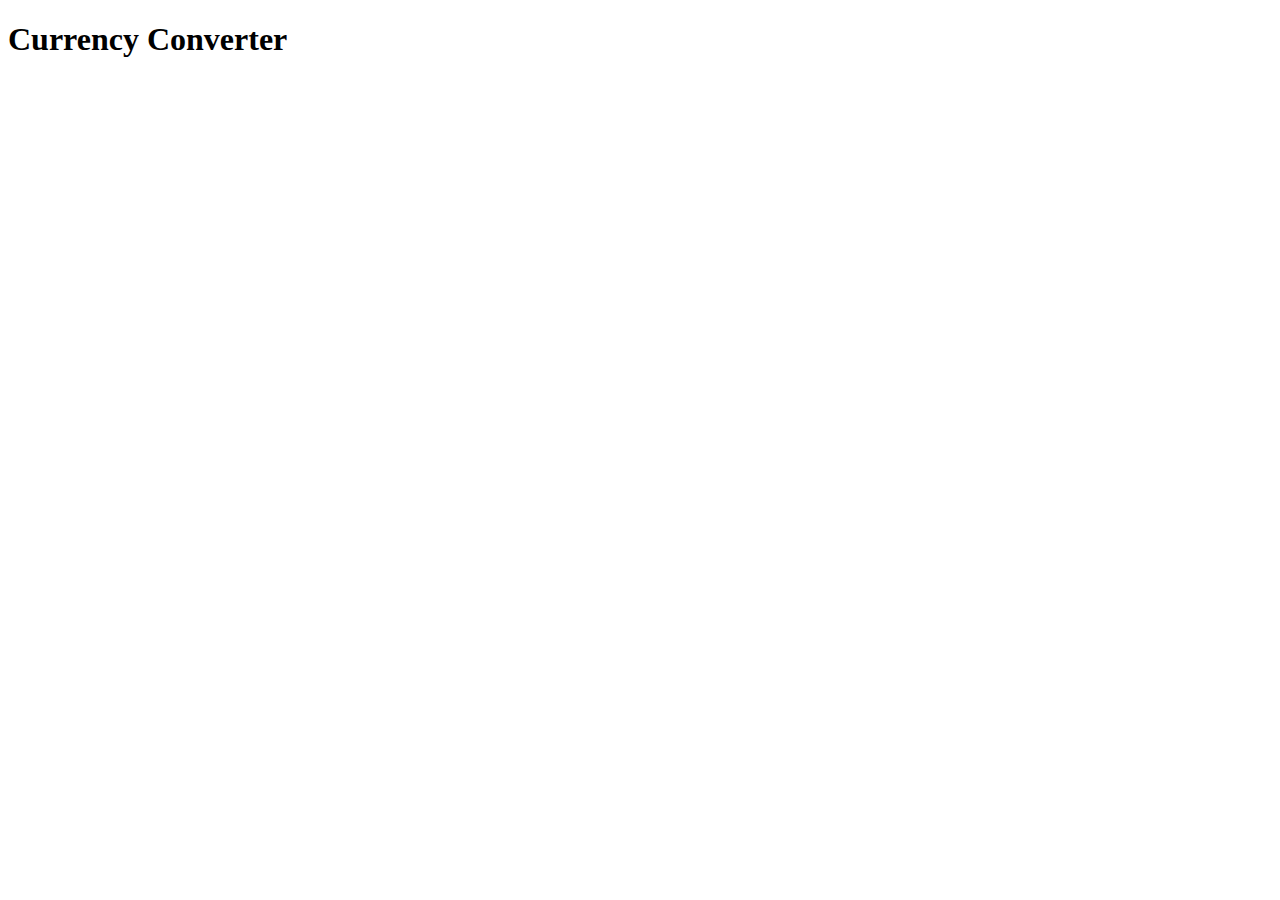
==== Currency-Converter/index.html @ d1b2639a "commit changes" ====
<!DOCTYPE html>
<html lang="en">
  <head>
    <meta charset="UTF-8" />
    <meta name="viewport" content="width=device-width, initial-scale=1.0" />
    <title>Currency Converter</title>
    <link rel="stylesheet" href="style.css" />
  </head>
  <body>
    <h1>Currency Converter</h1>
    <script src="script.js"></script>
  </body>
</html>
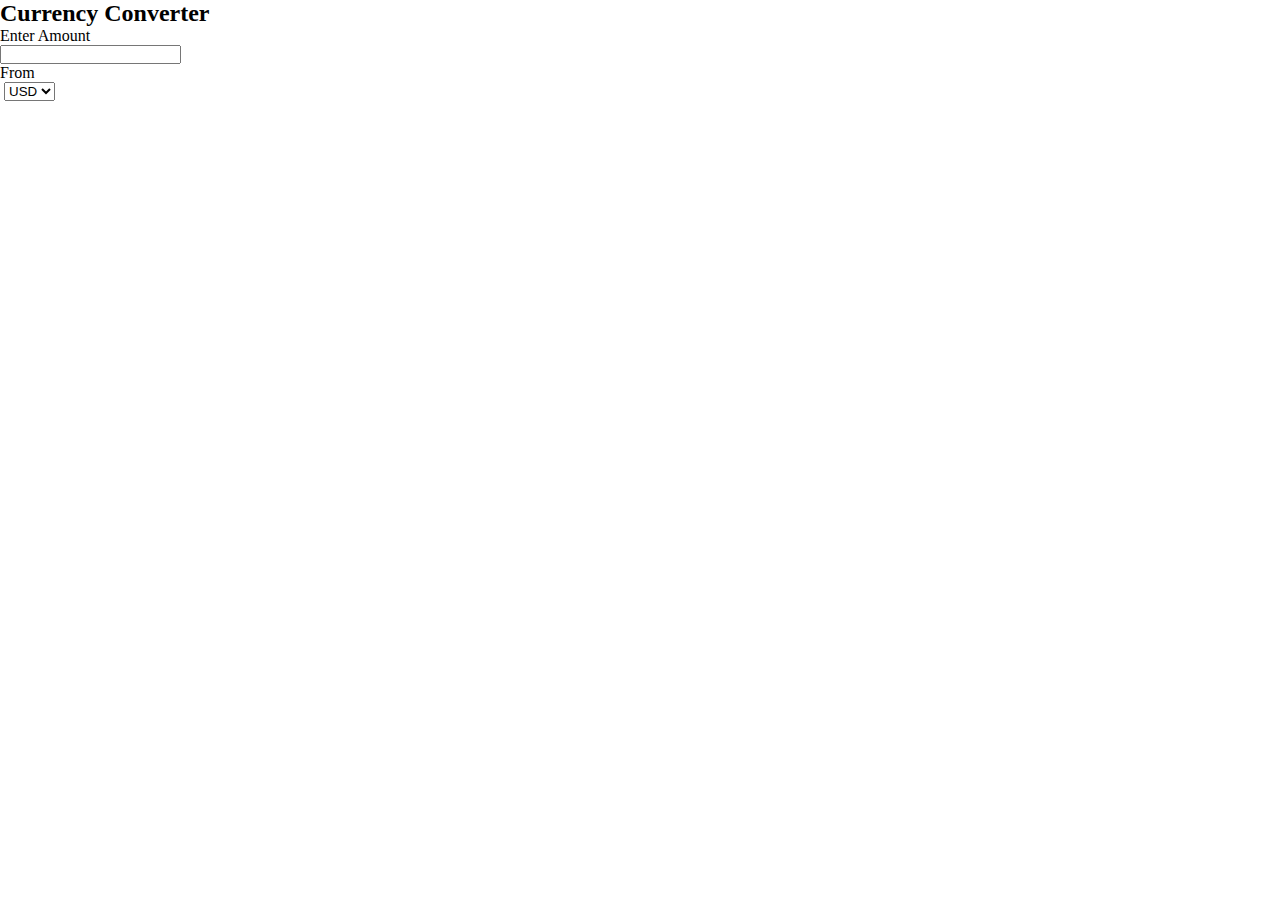
==== commit 09f98fee: "commit changes" ====
--- a/Currency-Converter/index.html
+++ b/Currency-Converter/index.html
@@ -7,7 +7,36 @@
     <link rel="stylesheet" href="style.css" />
   </head>
   <body>
-    <h1>Currency Converter</h1>
+    <div class="container">
+      <h2>Currency Converter</h2>
+      <form action="">
+        <div  class="amount">
+          <p>Enter Amount</p>
+          <input type="text" width="100">
+        </div>
+
+        <div class="dropdown">
+          <div class="from">
+            <p>From</p>
+
+            <div class="select">
+              <img src="" alt="">
+              <select name="from" id="">
+                <option value="USD">USD</option>
+                <option value="INR">INR</option>
+                <option value="EUR">EUR</option>
+                <option value="AUD">AUD</option>
+              </select>
+            </div>
+          </div>
+
+          <div class="to">
+
+
+          </div>
+        </div>
+      </form>
+    </div>
     <script src="script.js"></script>
   </body>
 </html>
--- a/Currency-Converter/style.css
+++ b/Currency-Converter/style.css
@@ -0,0 +1,4 @@
+* {
+    margin: 0%;
+    padding: 0%;
+}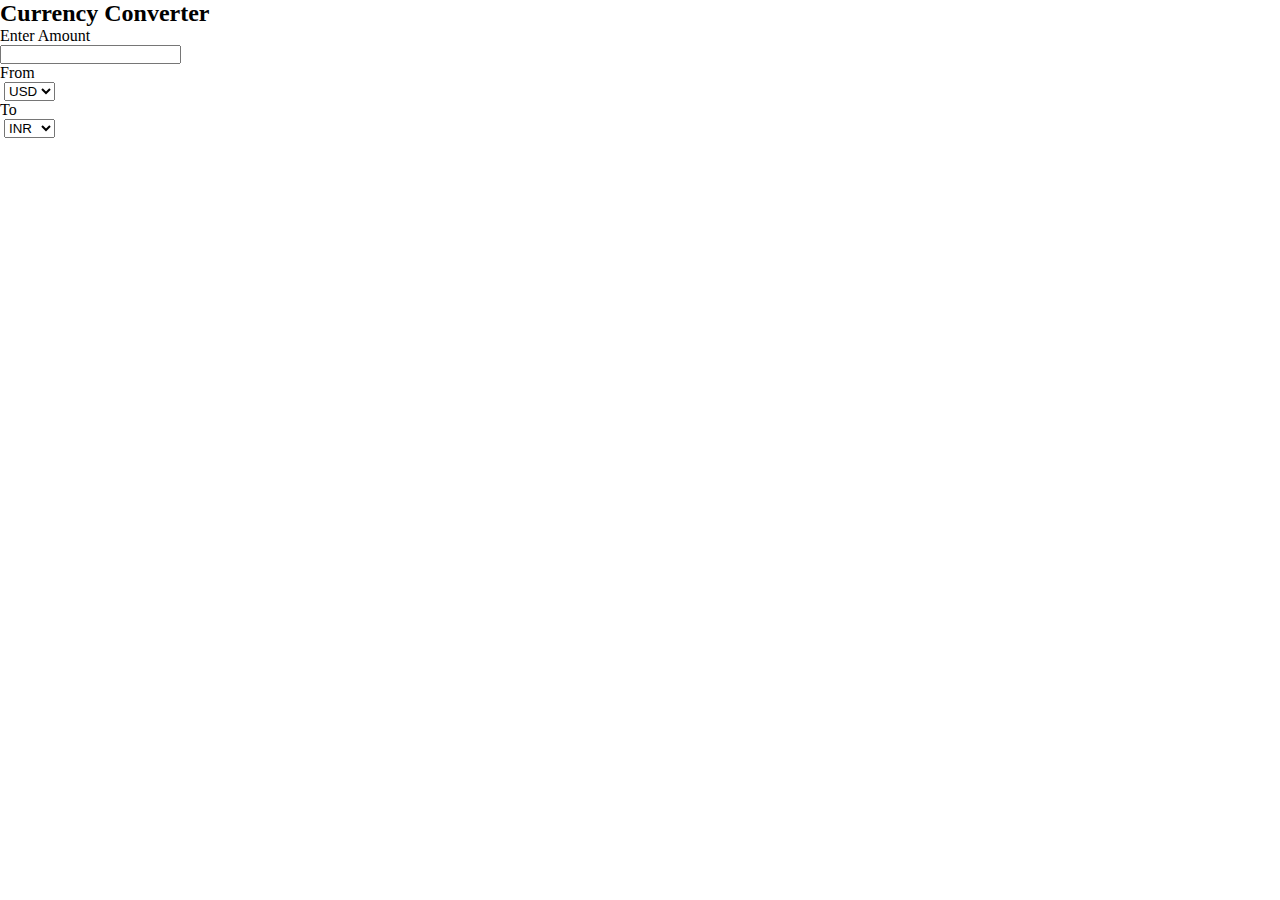
==== commit 8f6b9473: "commit changes" ====
--- a/Currency-Converter/index.html
+++ b/Currency-Converter/index.html
@@ -18,12 +18,22 @@
         <div class="dropdown">
           <div class="from">
             <p>From</p>
-
-            <div class="select">
-              <img src="" alt="">
+            <div class="select-items">
+              <img src="https://flagsapi.com/US/flat/64.png" alt="">
               <select name="from" id="">
                 <option value="USD">USD</option>
                 <option value="INR">INR</option>
+                <option value="EUR">EUR</option>
+                <option value="AUD">AUD</option>
+              </select>
+            </div>
+
+            <p>To</p>
+            <div class="select-items">
+              <img src="https://flagsapi.com/IN/flat/64.png" alt="">
+              <select name="from" id="">
+                <option value="USD">USD</option>
+                <option value="INR" selected>INR</option>
                 <option value="EUR">EUR</option>
                 <option value="AUD">AUD</option>
               </select>
